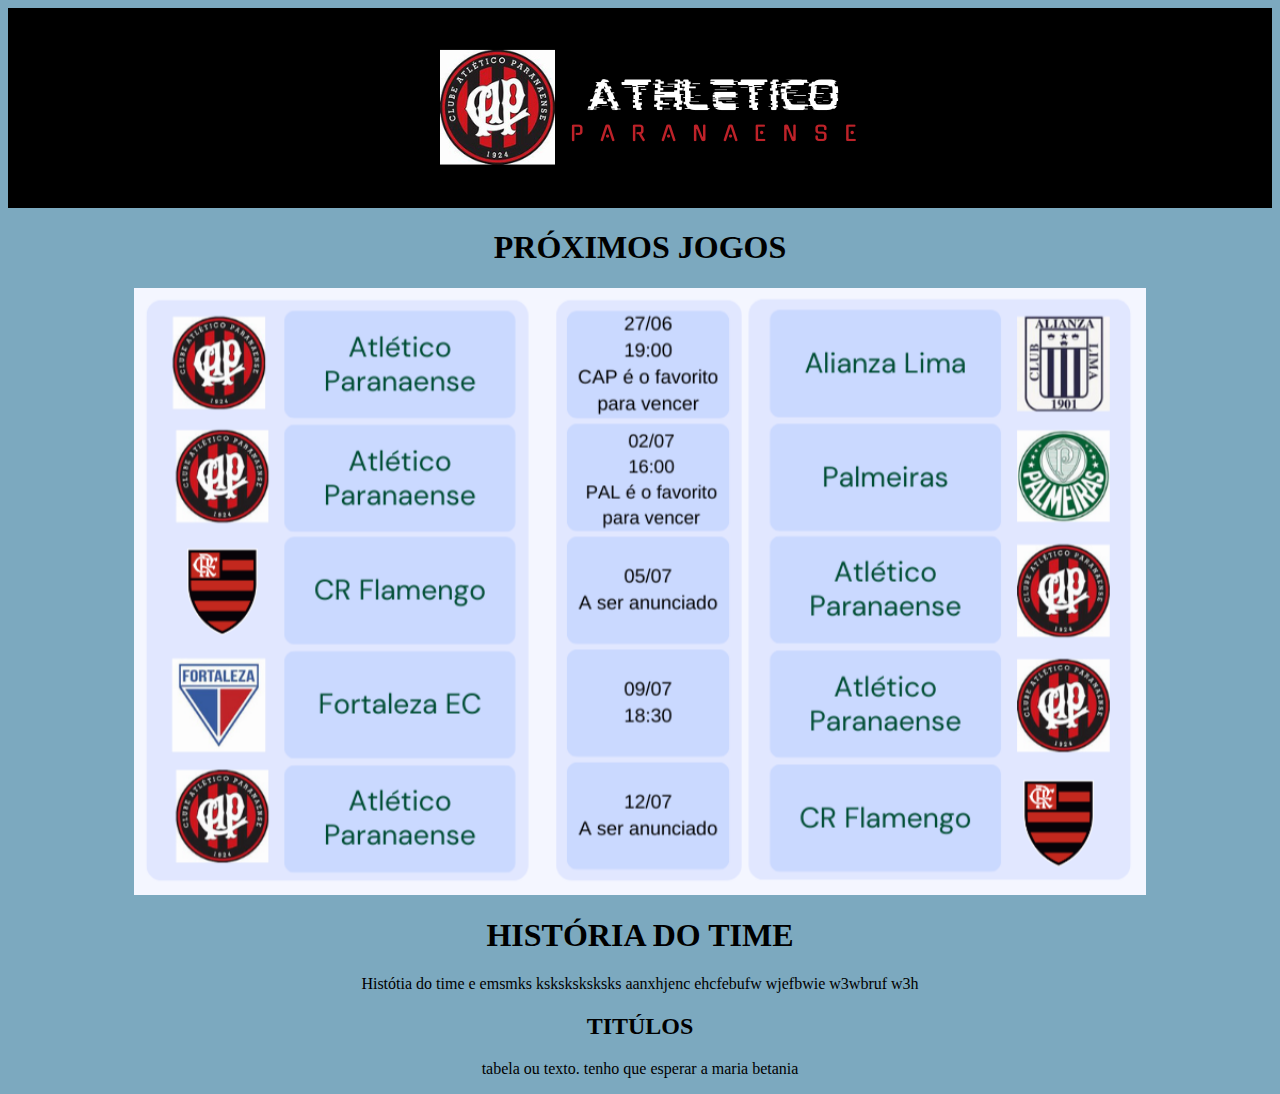
==== Atletico.html @ 74757aae "Add files via upload" ====
<!DOCTYPE html>
<html lang="en">
<head>
    <meta charset="UTF-8">
    <meta name="viewport" content="width=device-width, initial-scale=1.0">
    <title>Document</title>
    <link rel="stylesheet" href="Atletico.css">
</head>
<body>
    <header class="LogoAtletico">
        <div id="dov"> 
          <img src="LogoAtletico.png" alt="Atletico Paranaense">
        </div>
       </header>
<h1>PRÓXIMOS JOGOS</h1> 
 <div id="dov">
    <img src="TabelaCAP.png" alt="TabelaCAP" width="80%"> 
 </div>
<h1>HISTÓRIA DO TIME</h1>  
<P>Histótia do time e emsmks ksksksksksks aanxhjenc ehcfebufw wjefbwie w3wbruf w3h</P>
<h2>TITÚLOS</h2>
<p> tabela ou texto. tenho que esperar a maria betania</p>
</body>
</html>
---- Atletico.css ----
.LogoAtletico{
 background-color: black;
}

#dov{
    display: flex;
    justify-content: center;
}

body{
    background-color: #7ca9bf;
    font-family: Verdana;
    font-size: 100%;
    text-align: center;
}
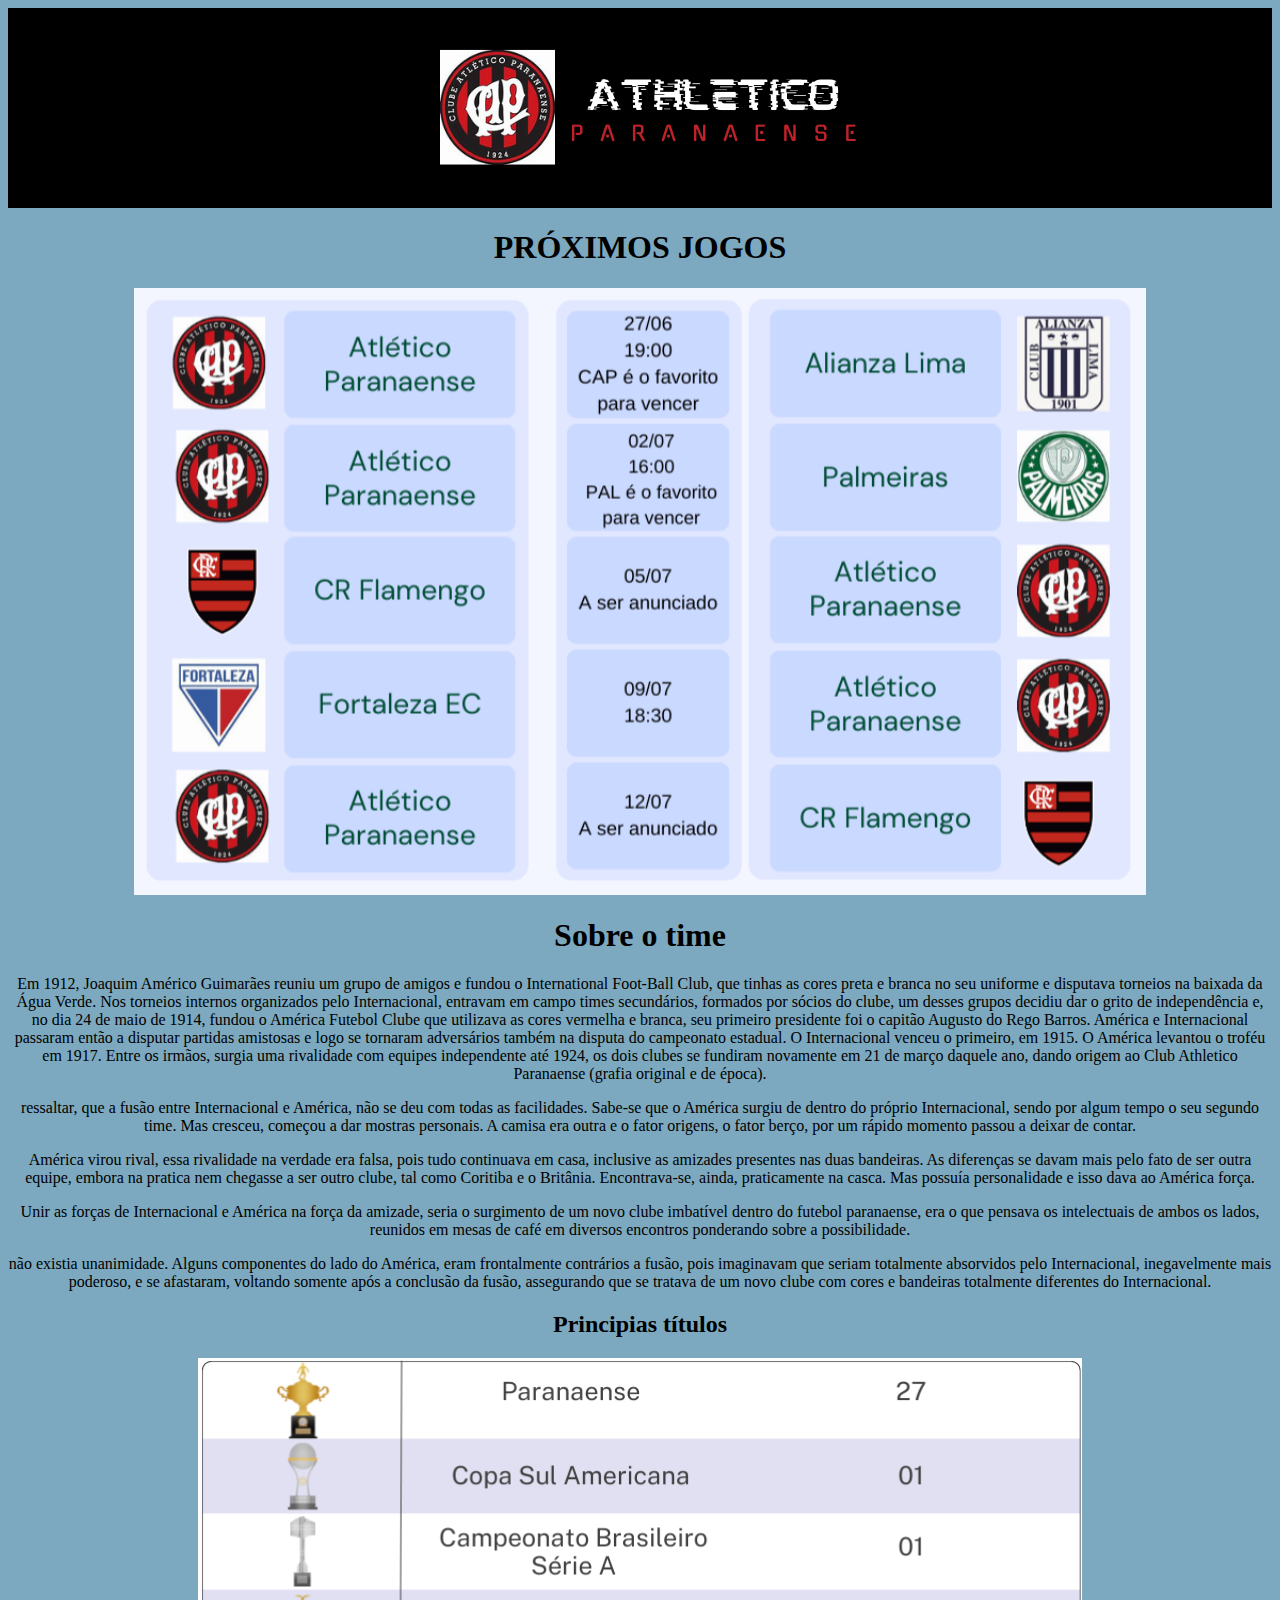
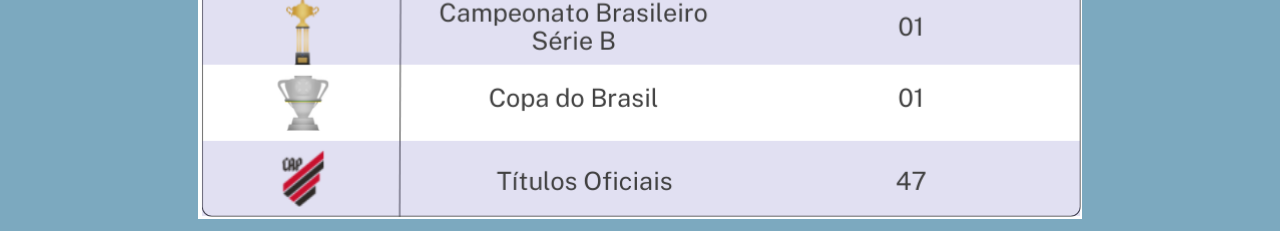
==== commit a1b8c844: "Add files via upload" ====
--- a/Atletico.html
+++ b/Atletico.html
@@ -16,9 +16,13 @@
  <div id="dov">
     <img src="TabelaCAP.png" alt="TabelaCAP" width="80%"> 
  </div>
-<h1>HISTÓRIA DO TIME</h1>  
-<P>Histótia do time e emsmks ksksksksksks aanxhjenc ehcfebufw wjefbwie w3wbruf w3h</P>
-<h2>TITÚLOS</h2>
-<p> tabela ou texto. tenho que esperar a maria betania</p>
+<h1>Sobre o time</h1>  
+<P>Em 1912, Joaquim Américo Guimarães reuniu um grupo de amigos e fundou o International Foot-Ball Club, que tinhas as cores preta e branca no seu uniforme e disputava torneios na baixada da Água Verde. Nos torneios internos organizados pelo Internacional, entravam em campo times secundários, formados por sócios do clube, um desses grupos decidiu dar o grito de independência e, no dia 24 de maio de 1914, fundou o América Futebol Clube que utilizava as cores vermelha e branca, seu primeiro presidente foi o capitão Augusto do Rego Barros. América e Internacional passaram então a disputar partidas amistosas e logo se tornaram adversários também na disputa do campeonato estadual. O Internacional venceu o primeiro, em 1915. O América levantou o troféu em 1917. Entre os irmãos, surgia uma rivalidade com equipes independente até 1924, os dois clubes se fundiram novamente em 21 de março daquele ano, dando origem ao Club Athletico Paranaense (grafia original e de época).</P>
+<p>ressaltar, que a fusão entre Internacional e América, não se deu com todas as facilidades. Sabe-se que o América surgiu de dentro do próprio Internacional, sendo por algum tempo o seu segundo time. Mas cresceu, começou a dar mostras personais. A camisa era outra e o fator origens, o fator berço, por um rápido momento passou a deixar de contar.</p>
+<p>América virou rival, essa rivalidade na verdade era falsa, pois tudo continuava em casa, inclusive as amizades presentes nas duas bandeiras. As diferenças se davam mais pelo fato de ser outra equipe, embora na pratica nem chegasse a ser outro clube, tal como Coritiba e o Britânia. Encontrava-se, ainda, praticamente na casca. Mas possuía personalidade e isso dava ao América força.</p>
+<p>Unir as forças de Internacional e América na força da amizade, seria o surgimento de um novo clube imbatível dentro do futebol paranaense, era o que pensava os intelectuais de ambos os lados, reunidos em mesas de café em diversos encontros ponderando sobre a possibilidade.</p>
+<p>não existia unanimidade. Alguns componentes do lado do América, eram frontalmente contrários a fusão, pois imaginavam que seriam totalmente absorvidos pelo Internacional, inegavelmente mais poderoso, e se afastaram, voltando somente após a conclusão da fusão, assegurando que se tratava de um novo clube com cores e bandeiras totalmente diferentes do Internacional.</p>
+<h2>Principias títulos</h2>
+<img src="TitulosCAP.png" alt="Principais Títulos CAP" width="70%">
 </body>
 </html>